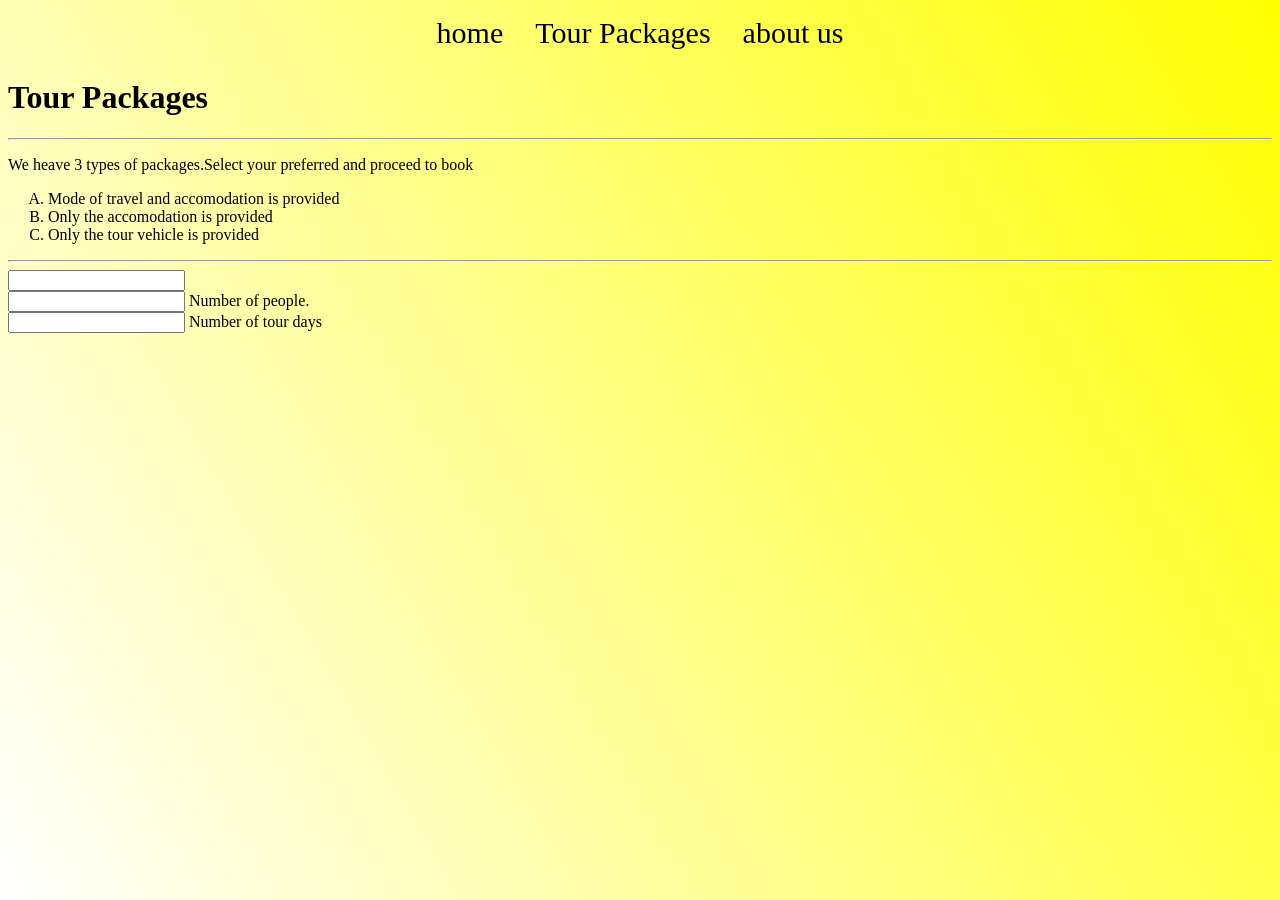
==== Tourpackages.html @ 6dac823f "Add files via upload" ====
<html>
    <head>
        <title>Tour Packages</title>
     <link rel="stylesheet" href="style.css">
    
    </head>
    <header>
        <nav>
        
          <ul>
            <li><a href="home.html">home</a></li>
            <li><a href="Tourpackages.html">Tour Packages</a></li>
            <li><a href="aboutus.html" >about us</a></li>
        </ul>
        
</nav>
     </header>

    <div>
    
    <body>
        <h1>Tour Packages</h1>
        <hr>
      
        <P>We heave 3 types of packages.Select your preferred and proceed to book </P>
        <ol type="A">
        <li>Mode of travel and accomodation is provided</li>
            <li>Only the accomodation is provided</li>
            <li>Only the tour vehicle is provided</li>
        </ol>
       
        <hr>
         <form>
    <input type="text" placeholde="A or B or C">
    <br><input type="number" value="number" min="1"> Number of people.
             <br><input type="number" Value="number" min="1"> Number of tour days
        </form>

        </body>
    </div>
</html>
---- style.css ----
.small-image{
    border: solid;
    margin: 2em 2em 2em 2em;
    max-height: 10em; 
    max-width: 16em;
    
 
}
#container{
     display: grid;
    grid-template-columns:  2fr 2fr 2fr 2fr;

}
body{
    background: linear-gradient(60deg, white, yellow);
   
        
}
#save{
    border: solid;
    border-radius: 1.5em;
    width: 34%
}
#spon{
    font-family: cursive;
}
#map{
    margin: 90 90 70 90;
    border-bottom-style: dotted;
}
#nat{
     border: solid;
    border-radius: 50px;
    width: 38%
}
nav{
    position: relative;
    font-family: cursive;
    font-size: 30px;

}
ul {
  list-style-type: none;
  margin: 0;
  padding: 0;
  width: 100%;
  background-color: auto;
     display: flex;
    flex-direction:row;
    justify-content: center;
   
}

li a {
  display:block;
  color: #000;
  padding: 8px 16px;
  text-decoration: none;
    
}

/* Change the link color on hover */
li a:hover {
  background-color: darkgoldenrod;
  color: green;
}
#home{
    width: 70%;
    height: 40%
   
  
}
  
    
}
.first{
    z-index: 2;
}
.second{
    z-index: 1;
}
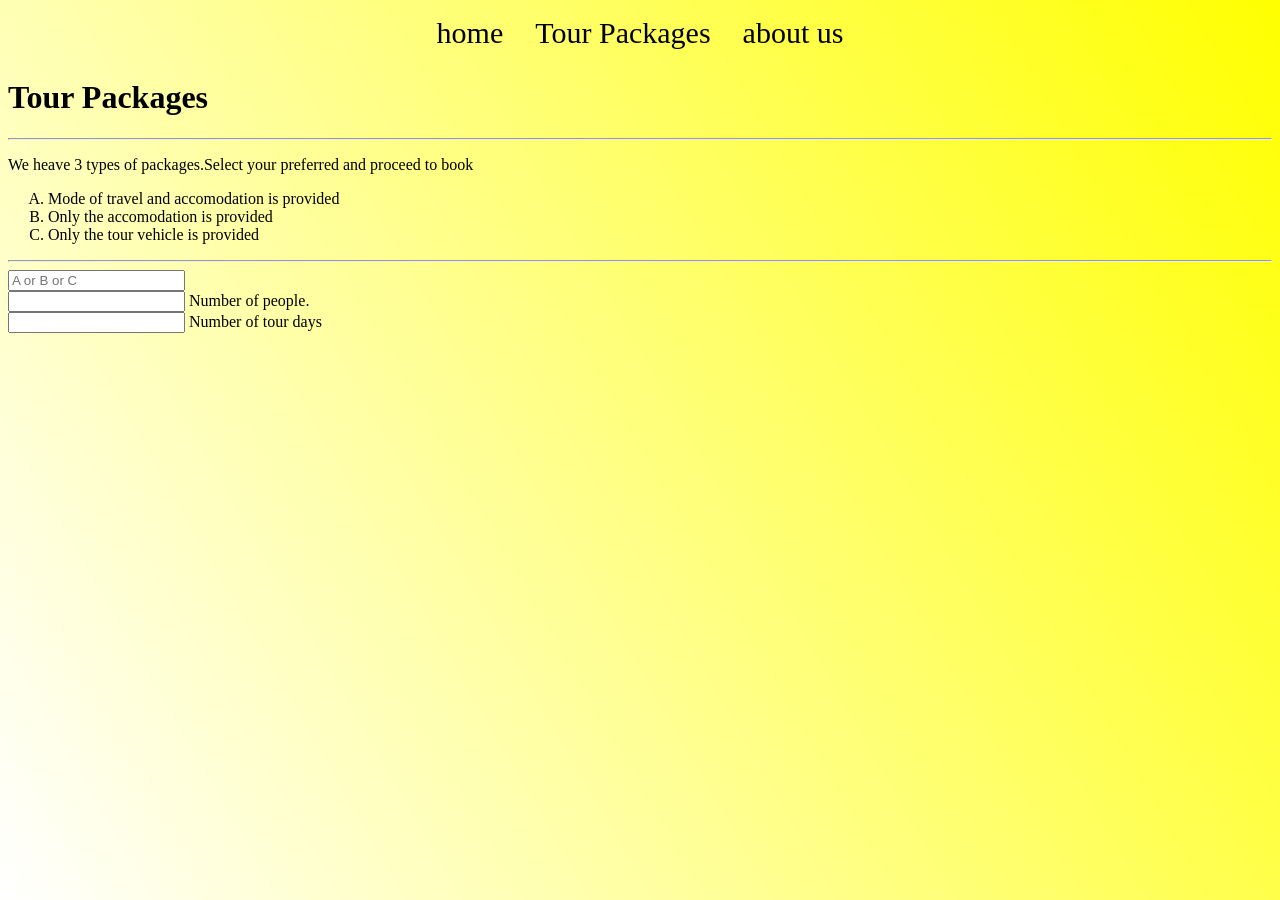
==== commit 22bf00c7: "Update Tourpackages.html" ====
--- a/Tourpackages.html
+++ b/Tourpackages.html
@@ -6,12 +6,13 @@
     </head>
     <header>
         <nav>
-        
-          <ul>
-            <li><a href="home.html">home</a></li>
+         <ul>
+            <li><a href="index.html">home</a></li>
             <li><a href="Tourpackages.html">Tour Packages</a></li>
             <li><a href="aboutus.html" >about us</a></li>
         </ul>
+        
+        
         
 </nav>
      </header>
@@ -31,11 +32,11 @@
        
         <hr>
          <form>
-    <input type="text" placeholde="A or B or C">
+    <input type="text" placeholder ="A or B or C">
     <br><input type="number" value="number" min="1"> Number of people.
              <br><input type="number" Value="number" min="1"> Number of tour days
         </form>
 
         </body>
     </div>
-</html>+</html>
